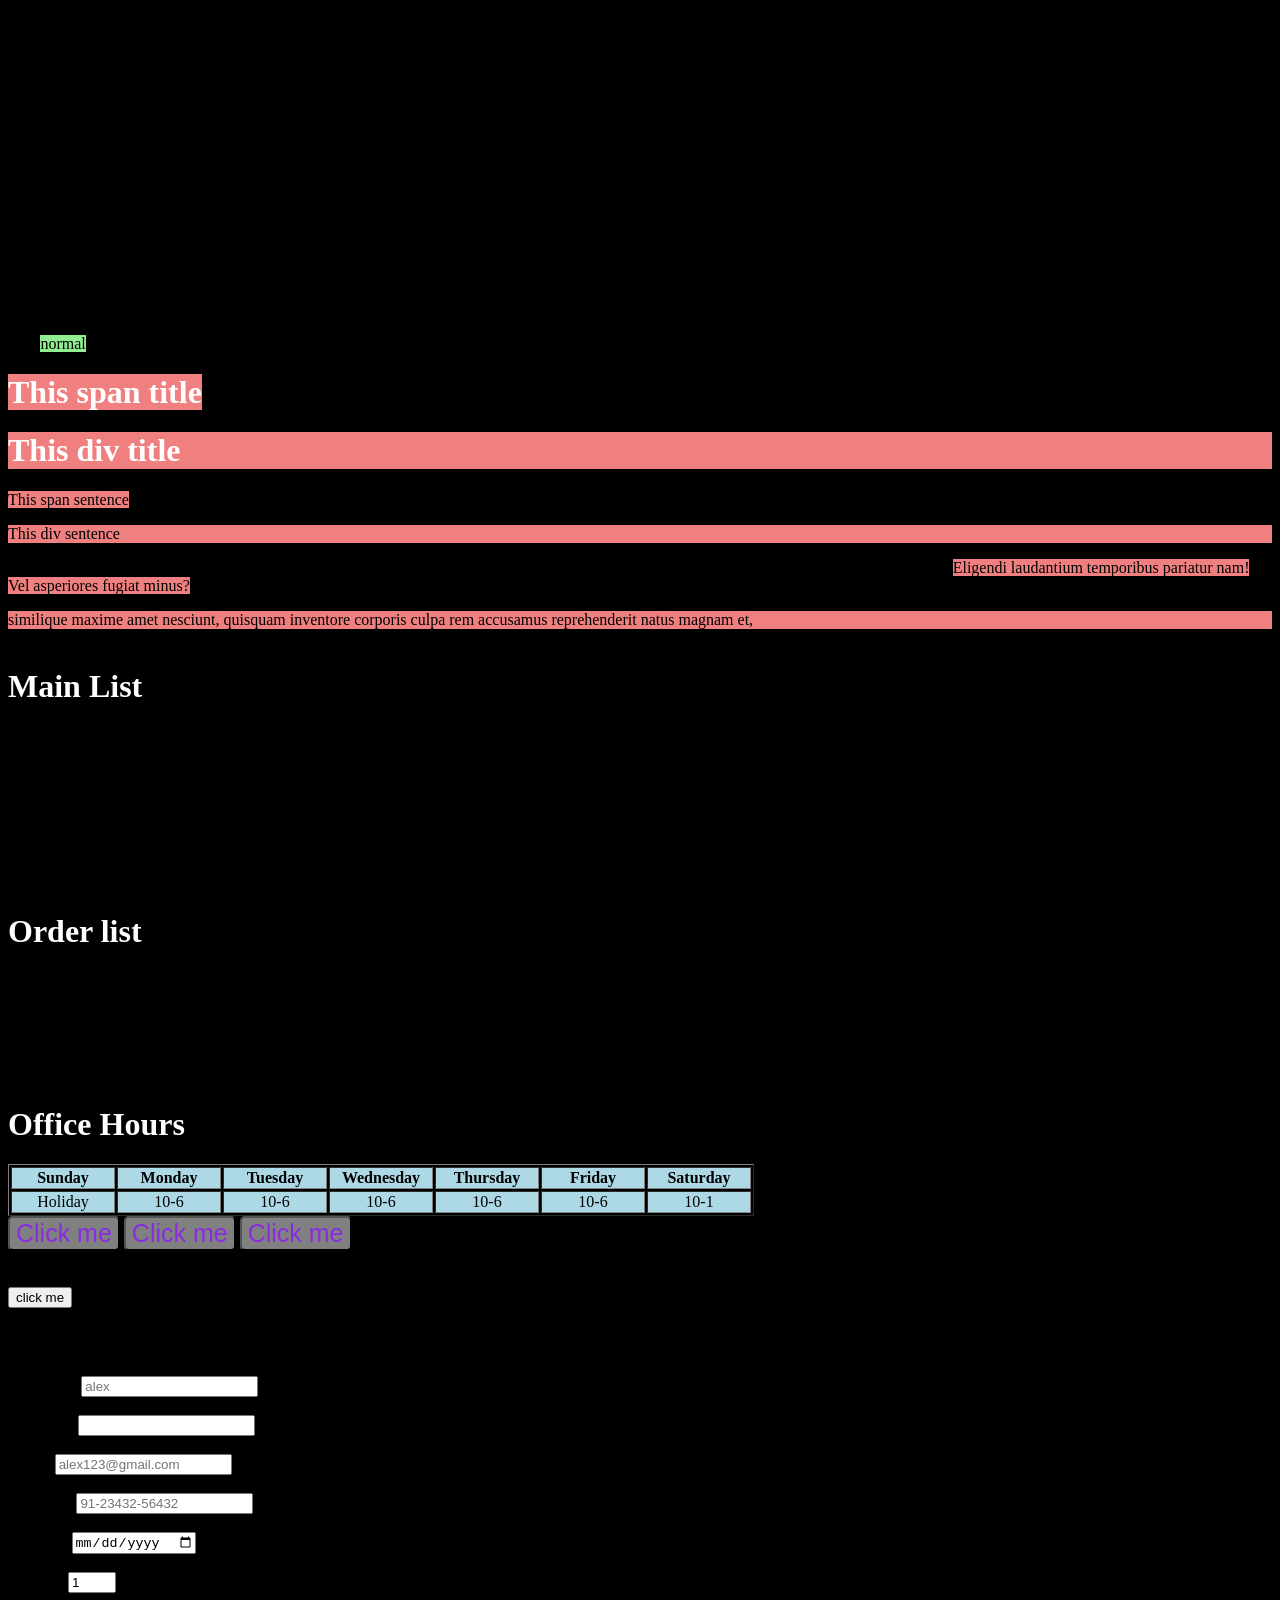
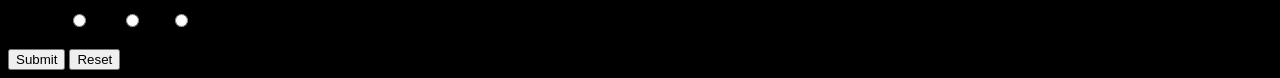
==== index.html @ 7f4737f7 "commit message" ====
<!doctype html>
<html lang="en">
  <head>
    <meta charset="UTF-8" />
    <meta name="viewport" content="width=device-width, initial-scale=1.0" />
    <title>Document</title>
    <link rel="stylesheet" href="style.css" />
  </head>
  <body>
    <!-- <h1>This is h1 tag</h1>
    <h2>This is h1 tag</h2>
    <h3>This is h1 tag</h3>
    <h4>This is h1 tag</h4>
    <h5>This is h1 tag</h5>
    <h6>This is h1 tag</h6>
    <hr />
    <br />
    <br />
    <br />
    <p>
      Lorem ipsum dolor sit amet, consectetur adipisicing elit. Saepe dolores
      obcaecati voluptatem sunt possimus. Voluptatibus numquam explicabo porro
      molestias mollitia, minima ducimus excepturi magnam minus quae, cum ipsum.
      Nobis, temporibus.
    </p>
    <br />
    <pre>
   
         Lorem ipsum dolor sit amet, consectetur adipisicing elit. 
        Saepe dolores obcaecati 
        voluptatem sunt possimus. Voluptatibus numquam explicabo porro molestias mollitia, minima 
        ducimus excepturi 
        magnam minus quae, 
        cum ipsum. Nobis, temporibus.</pre
    >
    <a
      href="https://en.wikipedia.org/wiki/Dog"
      target="_blank"
      title="goes to dogs wiki page"
      >Click here</a
    >
    <br /><br />
    <a href="lyrics.html">click me</a>
    <a href="mailto:abc@gmail.com">Email me</a>
    <img
      src="Images/img1.jpg"
      alt="this is dog image"
      height="400px"
      width=""
    /> 
    <a href="https://en.wikipedia.org/wiki/Dog">
      <img
        src="Images/img1.jpg"
        alt="this is dog image"
        height="400px"
      />
    </a>
     <img src="Images/puppy-eyes-puppy.gif" alt="this is gif image" height="100">
   
     <audio controls muted loop>
        <source src="Audio/Ella-Pugazhum-MassTamilan.fm (1).mp3">
       
     </audio>
     <audio controls muted loop>
        <source src="Audio/Ella-Pugazhum-MassTamilan.fm (1).mp3">
       
     </audio>
     <audio controls muted loop>
        <source src="Audio/Ella-Pugazhum-MassTamilan.fm (1).mp3">
       
     </audio>
     <a href="">
  <video src="">
    <source >
  </video>
     </a>
       -->
       
  <p>This is normal text</p>
  <p>This is <b>Bold</b> text</p>
  <p>This is <i>Italic</i> text</p>
  <p>This is <u>Underlined</u> text</p>
  <p>This is <del>deleted</del> text</p>
  <p>This is <big>big</big> text</p>
  <p>This is <small>small</small> text</p>
  <p>This is <sub>subscript</sub> text</p>
  <p>This is <sup>Superscript</sup> text</p>
  <p>This <mark style="background-color: lightgreen;" >normal</mark> text</p> 
  <h1><span style="background-color: lightcoral;" >This span title</span> </h1>
  <h1><div style="background-color: lightcoral;" >This div title</div></h1>
  <p> <span style="background-color: lightcoral;">This span sentence</span> </p>
  <p><div style="background-color: lightcoral;">This div sentence</div></p>
      
<p>Lorem ipsum dolor sit amet, consectetur adipisicing elit. Ab qui ipsa consectetur recusandae modi cumque esse dolorum odit! Eos, debitis repellat! <span style="background-color: lightcoral;">Eligendi laudantium temporibus pariatur nam! Vel asperiores fugiat minus?</span> Lorem ipsum dolor sit amet consectetur adipisicing elit. Consequuntur <div style="background-color: lightcoral;">similique maxime amet nesciunt, quisquam inventore corporis culpa rem accusamus reprehenderit natus magnam et, </div>quae soluta. Laborum ad esse quod. Nostrum. </p>  
    <h1>Main List</h1>
    <ul>
      <h4>Grocieris</h4>
      <li>milk</li>
      <li>bread</li>
      <li>tea supplies</li>
      <ul>
        <li>milk</li>
        <li>sugar</li>
        <li>creamer</li>
        <li>tea powder</li>
      </ul>
    </ul>
    
    <h1>Order list</h1>  
    <h3>To do list</h3>
    <ol>
    <li>eat breakfast</li>
    <li>walk dog</li>
    <li>go to class</li>
    <li>go to work</li>
    </ol>
 <h1>Office Hours</h1>
    <table border="1" style="background-color: black;">
          <tr align="center" style="background-color: lightblue;">
            <th width="100" >Sunday</th>
            <th width="100" >Monday</th>
            <th width="100">Tuesday</th>
            <th width="100">Wednesday</th>
            <th width="100">Thursday</th>
            <th width="100">Friday</th>
            <th width="100">Saturday</th>
          </tr>
          <tr align="center" style="background-color: lightblue;">
            <td>Holiday</td>
            <td>10-6</td>
            <td>10-6</td>
            <td>10-6</td>
            <td>10-6</td>
            <td>10-6</td>
            <td>10-1</td>
          </tr>
    </table>  
   
    <a href="https://google.com">
      <button
        style="
          font-size: 25px;
          background-color: grey;
          color: blueviolet;
          border-radius: 5px;
        "
      >
        Click me
      </button></a
    >
    <a href="lyrics.html">
      <button
        style="
          font-size: 25px;
          background-color: grey;
          color: blueviolet;
          border-radius: 5px;
        "
      >
        Click me
      </button></a
    >
    <a href="lyrics.html">
      <button
        style="
          font-size: 25px;
          background-color: grey;
          color: blueviolet;
          border-radius: 5px;
        "
      >
        Click me
      </button></a
    >
    <br /><br /><br />
    <button onclick="doButtonAction()">click me</button>
    <p id="greeting">Hello</p>
    <script>
      function doButtonAction() {
        document.getElementById("greeting").innerHTML = "goodbye students";
      }
    </script>
   
        -->

    <form action="index.php" method="POST">
      <label for="username">Username: </label>
      <input
        type="text"
        id="username"
        placeholder="alex"
        minlength="6"
        maxlength="20"
        required
      />
      <br /><br />
      <label for="password">Password: </label>
      <input type="password" id="password" required />
      <br /><br />
      <label for="email">Email: </label>
      <input type="email" id="email" placeholder="alex123@gmail.com" required />

      <br /><br />
      <label for="phone">Phone no: </label>
      <input type="phone" id="phone" placeholder="91-23432-56432" pattern="[0-9]{2}-[0-9]{5}-[0-9]{5}" required />
      <br><br>

      <label for="bday">Birthdate</label>
      <input type="date">

      <br><br>

      <label for="quantity">Quantity</label>
      <input type="number" id="quantity"  min="0" max="10" value="1">

      <br><br>

      <label for="title">title: </label>


      <label for="Mr." id="Mr." value="Mr." >Mr.</label>
      <input type="radio"  id="" name="title">
      <label for="Ms." id="Ms." value="Ms."  >Ms.</label>
      <input type="radio"  id="" name="title">
      <label for="Dr."  id="Dr."  value="Dr.">Dr.</label>
      <input type="radio"  id="" name="title">

      <br /><br />
      <input type="submit" />
      <input type="reset" />
    </form>
  </body>
</html>
---- style.css ----
body {
    background-color: black;
}
h1 {
    color: white;
}
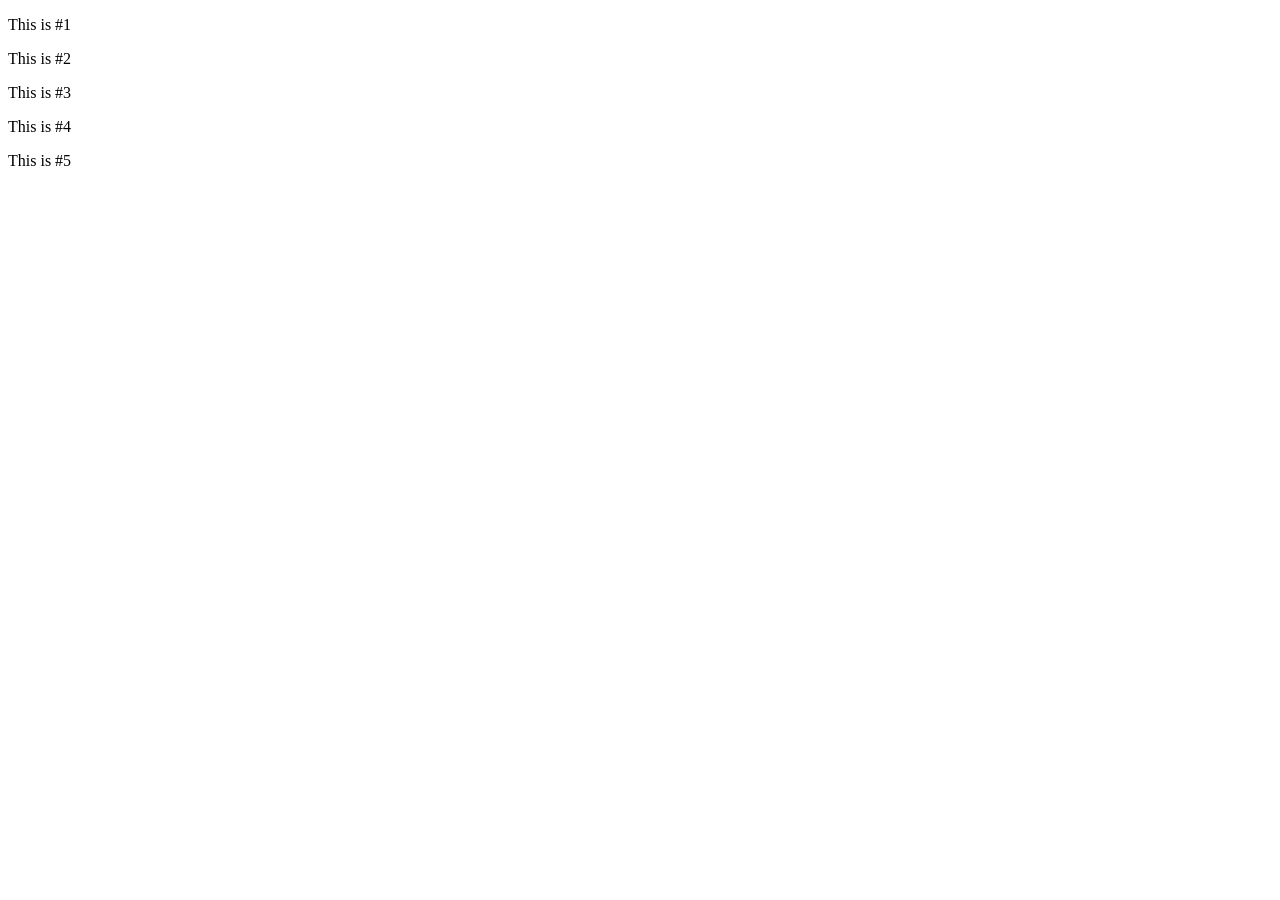
==== commit d9d75608: "Add files via upload" ====
--- a/index.html
+++ b/index.html
@@ -1,233 +1,386 @@
-<!doctype html>
-<html lang="en">
-  <head>
-    <meta charset="UTF-8" />
-    <meta name="viewport" content="width=device-width, initial-scale=1.0" />
-    <title>Document</title>
-    <link rel="stylesheet" href="style.css" />
-  </head>
-  <body>
-    <!-- <h1>This is h1 tag</h1>
-    <h2>This is h1 tag</h2>
-    <h3>This is h1 tag</h3>
-    <h4>This is h1 tag</h4>
-    <h5>This is h1 tag</h5>
-    <h6>This is h1 tag</h6>
-    <hr />
-    <br />
-    <br />
-    <br />
-    <p>
-      Lorem ipsum dolor sit amet, consectetur adipisicing elit. Saepe dolores
-      obcaecati voluptatem sunt possimus. Voluptatibus numquam explicabo porro
-      molestias mollitia, minima ducimus excepturi magnam minus quae, cum ipsum.
-      Nobis, temporibus.
-    </p>
-    <br />
-    <pre>
-   
-         Lorem ipsum dolor sit amet, consectetur adipisicing elit. 
-        Saepe dolores obcaecati 
-        voluptatem sunt possimus. Voluptatibus numquam explicabo porro molestias mollitia, minima 
-        ducimus excepturi 
-        magnam minus quae, 
-        cum ipsum. Nobis, temporibus.</pre
-    >
-    <a
-      href="https://en.wikipedia.org/wiki/Dog"
-      target="_blank"
-      title="goes to dogs wiki page"
-      >Click here</a
-    >
-    <br /><br />
-    <a href="lyrics.html">click me</a>
-    <a href="mailto:abc@gmail.com">Email me</a>
-    <img
-      src="Images/img1.jpg"
-      alt="this is dog image"
-      height="400px"
-      width=""
-    /> 
-    <a href="https://en.wikipedia.org/wiki/Dog">
-      <img
-        src="Images/img1.jpg"
-        alt="this is dog image"
-        height="400px"
-      />
-    </a>
-     <img src="Images/puppy-eyes-puppy.gif" alt="this is gif image" height="100">
-   
-     <audio controls muted loop>
-        <source src="Audio/Ella-Pugazhum-MassTamilan.fm (1).mp3">
-       
-     </audio>
-     <audio controls muted loop>
-        <source src="Audio/Ella-Pugazhum-MassTamilan.fm (1).mp3">
-       
-     </audio>
-     <audio controls muted loop>
-        <source src="Audio/Ella-Pugazhum-MassTamilan.fm (1).mp3">
-       
-     </audio>
-     <a href="">
-  <video src="">
-    <source >
-  </video>
-     </a>
-       -->
-       
-  <p>This is normal text</p>
-  <p>This is <b>Bold</b> text</p>
-  <p>This is <i>Italic</i> text</p>
-  <p>This is <u>Underlined</u> text</p>
-  <p>This is <del>deleted</del> text</p>
-  <p>This is <big>big</big> text</p>
-  <p>This is <small>small</small> text</p>
-  <p>This is <sub>subscript</sub> text</p>
-  <p>This is <sup>Superscript</sup> text</p>
-  <p>This <mark style="background-color: lightgreen;" >normal</mark> text</p> 
-  <h1><span style="background-color: lightcoral;" >This span title</span> </h1>
-  <h1><div style="background-color: lightcoral;" >This div title</div></h1>
-  <p> <span style="background-color: lightcoral;">This span sentence</span> </p>
-  <p><div style="background-color: lightcoral;">This div sentence</div></p>
-      
-<p>Lorem ipsum dolor sit amet, consectetur adipisicing elit. Ab qui ipsa consectetur recusandae modi cumque esse dolorum odit! Eos, debitis repellat! <span style="background-color: lightcoral;">Eligendi laudantium temporibus pariatur nam! Vel asperiores fugiat minus?</span> Lorem ipsum dolor sit amet consectetur adipisicing elit. Consequuntur <div style="background-color: lightcoral;">similique maxime amet nesciunt, quisquam inventore corporis culpa rem accusamus reprehenderit natus magnam et, </div>quae soluta. Laborum ad esse quod. Nostrum. </p>  
-    <h1>Main List</h1>
-    <ul>
-      <h4>Grocieris</h4>
-      <li>milk</li>
-      <li>bread</li>
-      <li>tea supplies</li>
-      <ul>
-        <li>milk</li>
-        <li>sugar</li>
-        <li>creamer</li>
-        <li>tea powder</li>
-      </ul>
-    </ul>
-    
-    <h1>Order list</h1>  
-    <h3>To do list</h3>
-    <ol>
-    <li>eat breakfast</li>
-    <li>walk dog</li>
-    <li>go to class</li>
-    <li>go to work</li>
-    </ol>
- <h1>Office Hours</h1>
-    <table border="1" style="background-color: black;">
-          <tr align="center" style="background-color: lightblue;">
-            <th width="100" >Sunday</th>
-            <th width="100" >Monday</th>
-            <th width="100">Tuesday</th>
-            <th width="100">Wednesday</th>
-            <th width="100">Thursday</th>
-            <th width="100">Friday</th>
-            <th width="100">Saturday</th>
-          </tr>
-          <tr align="center" style="background-color: lightblue;">
-            <td>Holiday</td>
-            <td>10-6</td>
-            <td>10-6</td>
-            <td>10-6</td>
-            <td>10-6</td>
-            <td>10-6</td>
-            <td>10-1</td>
-          </tr>
-    </table>  
-   
-    <a href="https://google.com">
-      <button
-        style="
-          font-size: 25px;
-          background-color: grey;
-          color: blueviolet;
-          border-radius: 5px;
-        "
-      >
-        Click me
-      </button></a
-    >
-    <a href="lyrics.html">
-      <button
-        style="
-          font-size: 25px;
-          background-color: grey;
-          color: blueviolet;
-          border-radius: 5px;
-        "
-      >
-        Click me
-      </button></a
-    >
-    <a href="lyrics.html">
-      <button
-        style="
-          font-size: 25px;
-          background-color: grey;
-          color: blueviolet;
-          border-radius: 5px;
-        "
-      >
-        Click me
-      </button></a
-    >
-    <br /><br /><br />
-    <button onclick="doButtonAction()">click me</button>
-    <p id="greeting">Hello</p>
-    <script>
-      function doButtonAction() {
-        document.getElementById("greeting").innerHTML = "goodbye students";
-      }
-    </script>
-   
-        -->
-
-    <form action="index.php" method="POST">
-      <label for="username">Username: </label>
-      <input
-        type="text"
-        id="username"
-        placeholder="alex"
-        minlength="6"
-        maxlength="20"
-        required
-      />
-      <br /><br />
-      <label for="password">Password: </label>
-      <input type="password" id="password" required />
-      <br /><br />
-      <label for="email">Email: </label>
-      <input type="email" id="email" placeholder="alex123@gmail.com" required />
-
-      <br /><br />
-      <label for="phone">Phone no: </label>
-      <input type="phone" id="phone" placeholder="91-23432-56432" pattern="[0-9]{2}-[0-9]{5}-[0-9]{5}" required />
-      <br><br>
-
-      <label for="bday">Birthdate</label>
-      <input type="date">
-
-      <br><br>
-
-      <label for="quantity">Quantity</label>
-      <input type="number" id="quantity"  min="0" max="10" value="1">
-
-      <br><br>
-
-      <label for="title">title: </label>
-
-
-      <label for="Mr." id="Mr." value="Mr." >Mr.</label>
-      <input type="radio"  id="" name="title">
-      <label for="Ms." id="Ms." value="Ms."  >Ms.</label>
-      <input type="radio"  id="" name="title">
-      <label for="Dr."  id="Dr."  value="Dr.">Dr.</label>
-      <input type="radio"  id="" name="title">
-
-      <br /><br />
-      <input type="submit" />
-      <input type="reset" />
-    </form>
-  </body>
-</html>
+<!doctype html>
+<html lang="en">
+  <head>
+    <meta charset="UTF-8" />
+    <meta name="viewport" content="width=device-width, initial-scale=1.0" />
+    <title>Document</title>
+    <link rel="stylesheet" href="style.css" />
+  </head>
+  <body>
+    <!-- <h1>This is h1 tag</h1>
+    <h2>This is h1 tag</h2>
+    <h3>This is h1 tag</h3>
+    <h4>This is h1 tag</h4>
+    <h5>This is h1 tag</h5>
+    <h6>This is h1 tag</h6>
+
+    <hr />
+    <br />
+    <br />
+    <br />
+    <p>
+      Lorem ipsum dolor sit amet, consectetur adipisicing elit. Saepe dolores
+      obcaecati voluptatem sunt possimus. Voluptatibus numquam explicabo porro
+      molestias mollitia, minima ducimus excepturi magnam minus quae, cum ipsum.
+      Nobis, temporibus.
+    </p>
+    <br />
+    <pre>
+   
+         Lorem ipsum dolor sit amet, consectetur adipisicing elit. 
+        Saepe dolores obcaecati 
+        voluptatem sunt possimus. Voluptatibus numquam explicabo porro molestias mollitia, minima 
+        ducimus excepturi 
+        magnam minus quae, 
+        cum ipsum. Nobis, temporibus.</pre
+    >
+
+    <a
+      href="https://en.wikipedia.org/wiki/Dog"
+      target="_blank"
+      title="goes to dogs wiki page"
+      >Click here</a
+    >
+
+    <br /><br />
+    <a href="lyrics.html">click me</a>
+
+    <a href="mailto:abc@gmail.com">Email me</a>
+
+    <img
+      src="Images/img1.jpg"
+      alt="this is dog image"
+      height="400px"
+      width=""
+    /> 
+
+
+
+    <a href="https://en.wikipedia.org/wiki/Dog">
+      <img
+        src="Images/img1.jpg"
+        alt="this is dog image"
+        height="400px"
+      />
+    </a>
+
+     <img src="Images/puppy-eyes-puppy.gif" alt="this is gif image" height="100">
+
+   
+
+     <audio controls muted loop>
+        <source src="Audio/Ella-Pugazhum-MassTamilan.fm (1).mp3">
+       
+     </audio>
+     <audio controls muted loop>
+        <source src="Audio/Ella-Pugazhum-MassTamilan.fm (1).mp3">
+       
+     </audio>
+     <audio controls muted loop>
+        <source src="Audio/Ella-Pugazhum-MassTamilan.fm (1).mp3">
+       
+     </audio>
+
+     <a href="">
+  <video src="">
+    <source >
+  </video>
+     </a>
+       
+
+  <p>This is normal text</p>
+  <p>This is <b>Bold</b> text</p>
+  <p>This is <i>Italic</i> text</p>
+  <p>This is <u>Underlined</u> text</p>
+  <p>This is <del>deleted</del> text</p>
+  <p>This is <big>big</big> text</p>
+  <p>This is <small>small</small> text</p>
+  <p>This is <sub>subscript</sub> text</p>
+  <p>This is <sup>Superscript</sup> text</p>
+  <p>This <mark style="background-color: lightgreen;" >normal</mark> text</p> 
+
+
+  <h1><span style="background-color: lightcoral;" >This span title</span> </h1>
+  <h1><div style="background-color: lightcoral;" >This div title</div></h1>
+
+  <p> <span style="background-color: lightcoral;">This span sentence</span> </p>
+  <p><div style="background-color: lightcoral;">This div sentence</div></p>
+      
+
+<p>Lorem ipsum dolor sit amet, consectetur adipisicing elit. Ab qui ipsa consectetur recusandae modi cumque esse dolorum odit! Eos, debitis repellat! <span style="background-color: lightcoral;">Eligendi laudantium temporibus pariatur nam! Vel asperiores fugiat minus?</span> Lorem ipsum dolor sit amet consectetur adipisicing elit. Consequuntur <div style="background-color: lightcoral;">similique maxime amet nesciunt, quisquam inventore corporis culpa rem accusamus reprehenderit natus magnam et, </div>quae soluta. Laborum ad esse quod. Nostrum. </p>  
+
+    <h1>Main List</h1>
+    <ul>
+      <h4>Grocieris</h4>
+      <li>milk</li>
+      <li>bread</li>
+      <li>tea supplies</li>
+      <ul>
+        <li>milk</li>
+        <li>sugar</li>
+        <li>creamer</li>
+        <li>tea powder</li>
+      </ul>
+    </ul>
+
+    
+    <h1>Order list</h1>  
+    <h3>To do list</h3>
+    <ol>
+    <li>eat breakfast</li>
+    <li>walk dog</li>
+    <li>go to class</li>
+    <li>go to work</li>
+    </ol>
+
+
+
+ <h1>Office Hours</h1>
+    <table border="1" style="background-color: black;">
+          <tr align="center" style="background-color: lightblue;">
+            <th width="100" >Sunday</th>
+            <th width="100" >Monday</th>
+            <th width="100">Tuesday</th>
+            <th width="100">Wednesday</th>
+            <th width="100">Thursday</th>
+            <th width="100">Friday</th>
+            <th width="100">Saturday</th>
+          </tr>
+          <tr align="center" style="background-color: lightblue;">
+            <td>Holiday</td>
+            <td>10-6</td>
+            <td>10-6</td>
+            <td>10-6</td>
+            <td>10-6</td>
+            <td>10-6</td>
+            <td>10-1</td>
+          </tr>
+    </table>  
+
+   
+
+    <a href="https://google.com">
+      <button
+        style="
+          font-size: 25px;
+          background-color: grey;
+          color: blueviolet;
+          border-radius: 5px;
+        "
+      >
+        Click me
+      </button></a
+    >
+    <a href="lyrics.html">
+      <button
+        style="
+          font-size: 25px;
+          background-color: grey;
+          color: blueviolet;
+          border-radius: 5px;
+        "
+      >
+        Click me
+      </button></a
+    >
+    <a href="lyrics.html">
+      <button
+        style="
+          font-size: 25px;
+          background-color: grey;
+          color: blueviolet;
+          border-radius: 5px;
+        "
+      >
+        Click me
+      </button></a
+    >
+    <br /><br /><br />
+    <button onclick="doButtonAction()">click me</button>
+
+    <p id="greeting">Hello</p>
+
+    <script>
+      function doButtonAction() {
+        document.getElementById("greeting").innerHTML = "goodbye students";
+      }
+    </script>
+
+   
+     
+    <form action="index.php" method="POST" enctype="multipart/form-data">
+      <label for="username">Username: </label>
+      <input
+        type="text"
+        id="username"
+        placeholder="alex"
+        minlength="6"
+        maxlength="20"
+        required
+      />
+      <br /><br />
+      <label for="password">Password: </label>
+      <input type="password" id="password" required />
+      <br /><br />
+      <label for="email">Email: </label>
+      <input type="email" id="email" placeholder="alex123@gmail.com" required />
+
+      <br /><br />
+      <label for="phone">Phone no: </label>
+      <input type="phone" id="phone" placeholder="91-23432-56432" pattern="[0-9]{2}-[0-9]{5}-[0-9]{5}" required />
+      <br><br>
+
+      <label for="bday">Birthdate</label>
+      <input type="date">
+
+      <br><br>
+
+      <label for="quantity">Quantity</label>
+      <input type="number" id="quantity"  min="0" max="10" value="1">
+      
+      <br><br>
+
+      <label for="title">title: </label>
+
+      <label for="Mr." id="Mr." value="Mr." >Mr.</label>
+      <input type="radio"  id="" name="title">
+      <label for="Ms." id="Ms." value="Ms."  >Ms.</label>
+      <input type="radio"  id="" name="title">
+      <label for="Dr."  id="Dr."  value="Dr.">Dr.</label>
+      <input type="radio"  id="" name="title">
+      <br><br>
+      <label for="">Payment</label>
+      <select name="" id="">
+        <option value="visa">Visa</option>
+        <option value="mastercard">Mastercard</option>
+        <option value="rupay">Rupay</option>
+      </select>
+      <br><br>
+      <label for="sub">Subscribe</label>
+      <input type="checkbox">
+      <br><br>
+      <label for="comment">Comment</label>
+      <textarea name="" id="" rows="4" cols="`10"></textarea>
+    <br><br>
+
+    <label for="">File upload</label>
+    <input type="file" accept="image/png" >
+
+      <br /><br />
+      <input type="submit" />
+      <input type="reset" />
+    </form>
+      
+
+       <header style="background-color: lightblue;">
+            <h1>Welcome To Besant Technology Frontend Class</h1>
+            <a href="">Home</a>
+            <a href="">About Us</a>
+            <a href="">Courses</a>
+            <a href="">Contact Us</a>
+            <hr>
+       </header>
+       <main>
+             <h4>Checkout Our Exclusive Courses</h4>
+             <img src="Images/img1.jpg" alt="" height="100">
+             <p>Lorem ipsum dolor, sit amet consectetur adipisicing elit. Perferendis facilis quos laborum ad, magni animi, ab quam molestias velit voluptatibus labore. Laborum labore expedita laboriosam quis nulla fugiat laudantium eveniet.</p>
+       </main>
+       <footer style="background-color: lightblue;">
+             <hr>
+             author: Dinesh Dev
+             &copy; Copyright resvered
+             <a href="mailto:dineshjr107@gmail.com"></a>
+       </footer>
+
+
+       Inline Internal External 
+     
+
+      <h1>This is my web app</h1>
+      <p id="p1"  class="odd">Lorem ipsum dolor sit amet consectetur adipisicing elit. Commodi dolorem voluptate minus officia? Voluptas consequatur mollitia, aperiam sequi corporis sapiente, vitae minus debitis obcaecati doloremque expedita optio culpa. Accusamus, distinctio.</p>
+
+      <h1>This is my web app</h1>
+      <p id="p2" class="even">Lorem ipsum dolor sit amet consectetur adipisicing elit. Commodi dolorem voluptate minus officia? Voluptas consequatur mollitia, aperiam sequi corporis sapiente, vitae minus debitis obcaecati doloremque expedita optio culpa. Accusamus, distinctio.</p>
+
+      <h1>This is my web app</h1>
+      <p id="p3" class="odd">Lorem ipsum dolor sit amet consectetur adipisicing elit. Commodi dolorem voluptate minus officia? Voluptas consequatur mollitia, aperiam sequi corporis sapiente, vitae minus debitis obcaecati doloremque expedita optio culpa. Accusamus, distinctio.</p>    
+
+      <h1 id="h1">This is my web app</h1>
+      
+      <p id="p1" class="">Lorem ipsum dolor sit amet consectetur adipisicing elit. Commodi dolorem voluptate minus officia? Voluptas consequatur mollitia, aperiam sequi corporis sapiente, vitae minus debitis obcaecati doloremque expedita optio culpa. Accusamus, distinctio.</p> 
+
+
+     <h1 id="h1">Kind</h1> 
+
+      <h1 id="h1">Title</h1>
+
+     <p id="p1" >Lorem ipsum dolor sit, amet consectetur adipisicing elit. Voluptates atque aliquid, totam deleniti possimus voluptatum temporibus cum nesciunt earum alias, tempore, nam minus. Dolore ducimus, et dicta temporibus alias ipsam.</p> 
+
+     <div class="box" id="box1">Box1</div>
+     <div class="box" id="box2">Box2</div> 
+
+     <img src="Images/img1.jpg" alt="" height="150px" id="img1">
+     <p>Lorem ipsum dolor sit amet consectetur, adipisicing elit. Cumque commodi natus quod neque laudantium explicabo obcaecati assumenda sit deserunt corrupti ducimus dolor temporibus quam inventore vel, voluptatum, provident minima ipsam!</p>
+     <img src="Images/puppy-eyes-puppy.gif" alt="" height="200px" id="img2">
+     <p>Lorem ipsum dolor sit amet consectetur, adipisicing elit. Cumque commodi natus quod neque laudantium explicabo obcaecati assumenda sit deserunt corrupti ducimus dolor temporibus quam inventore vel, voluptatum, provident minima ipsam!</p>
+     <p>Lorem ipsum dolor sit amet consectetur, adipisicing elit. Cumque commodi natus quod neque laudantium explicabo obcaecati assumenda sit deserunt corrupti ducimus dolor temporibus quam inventore vel, voluptatum, provident minima ipsam!</p>
+     <p>Lorem ipsum dolor sit amet consectetur, adipisicing elit. Cumque commodi natus quod neque laudantium explicabo obcaecati assumenda sit deserunt corrupti ducimus dolor temporibus quam inventore vel, voluptatum, provident minima ipsam!</p> 
+
+     <div id="div1">
+       <p>Lorem ipsum dolor sit amet, consectetur adipisicing elit. Ad consequatur incidunt corrupti, vero facilis ipsum quos odit reprehenderit distinctio aut laborum voluptate possimus repudiandae saepe enim debitis alias aperiam porro. Lorem ipsum dolor sit amet, consectetur adipisicing elit. Asperiores molestiae dolorem placeat necessitatibus? Et ratione totam accusantium aspernatur animi aperiam eos quas, laboriosam ab perferendis omnis, magnam, ipsa non porro. </p>
+     </div>
+
+     <div id="div1">div</div>
+
+     <span id="span1">span</span>
+
+     Lorem ipsum dolor sit amet consectetur adipisicing elit. Sequi laboriosam amet in autem aperiam reprehenderit quae inventore recusandae doloremque, deleniti veniam obcaecati delectus doloribus sapiente optio sed totam? Sed, odit? 
+
+    <div class="container">
+      <div class="box">
+        <h2>This is #1</h2>
+        <p>
+          Lorem ipsum dolor sit amet, consectetur adipisicing elit. Fuga
+          consectetur reiciendis mollitia dolores accusamus sequi ad, quos
+          soluta iure fugit? Ab obcaecati doloribus, enim commodi omnis laborum
+          officia. Distinctio, cumque!
+        </p>
+      </div>
+      <div class="box">
+        <h2>This is #2</h2>
+        <p>
+          Lorem ipsum dolor sit amet, consectetur adipisicing elit. Fuga
+          consectetur reiciendis mollitia dolores accusamus sequi ad, quos
+          soluta iure fugit? Ab obcaecati doloribus, enim commodi omnis laborum
+          officia. Distinctio, cumque!
+        </p>
+      </div>
+      
+    </div> 
+
+    <div id="box1">
+      <div id="box2">
+        
+      </div>
+    </div>
+
+    <p>
+      Lorem ipsum dolor sit amet consectetur adipisicing elit. Doloremque
+      obcaecati iusto sit repudiandae quisquam cumque laborum animi, assumenda
+      ullam, officiis vel, ipsam quibusdam. Eaque laborum reiciendis mollitia
+      doloribus sequi maiores?
+    </p> -->
+
+    <div id="container">
+      <p>This is #1</p>
+      <p>This is #2</p>
+      <div id="div">
+        <p>This is #3</p>
+      </div>
+    </div>
+   
+      <p>This is #4</p>
+      <p>This is #5</p>
+    
+  </body>
+</html>
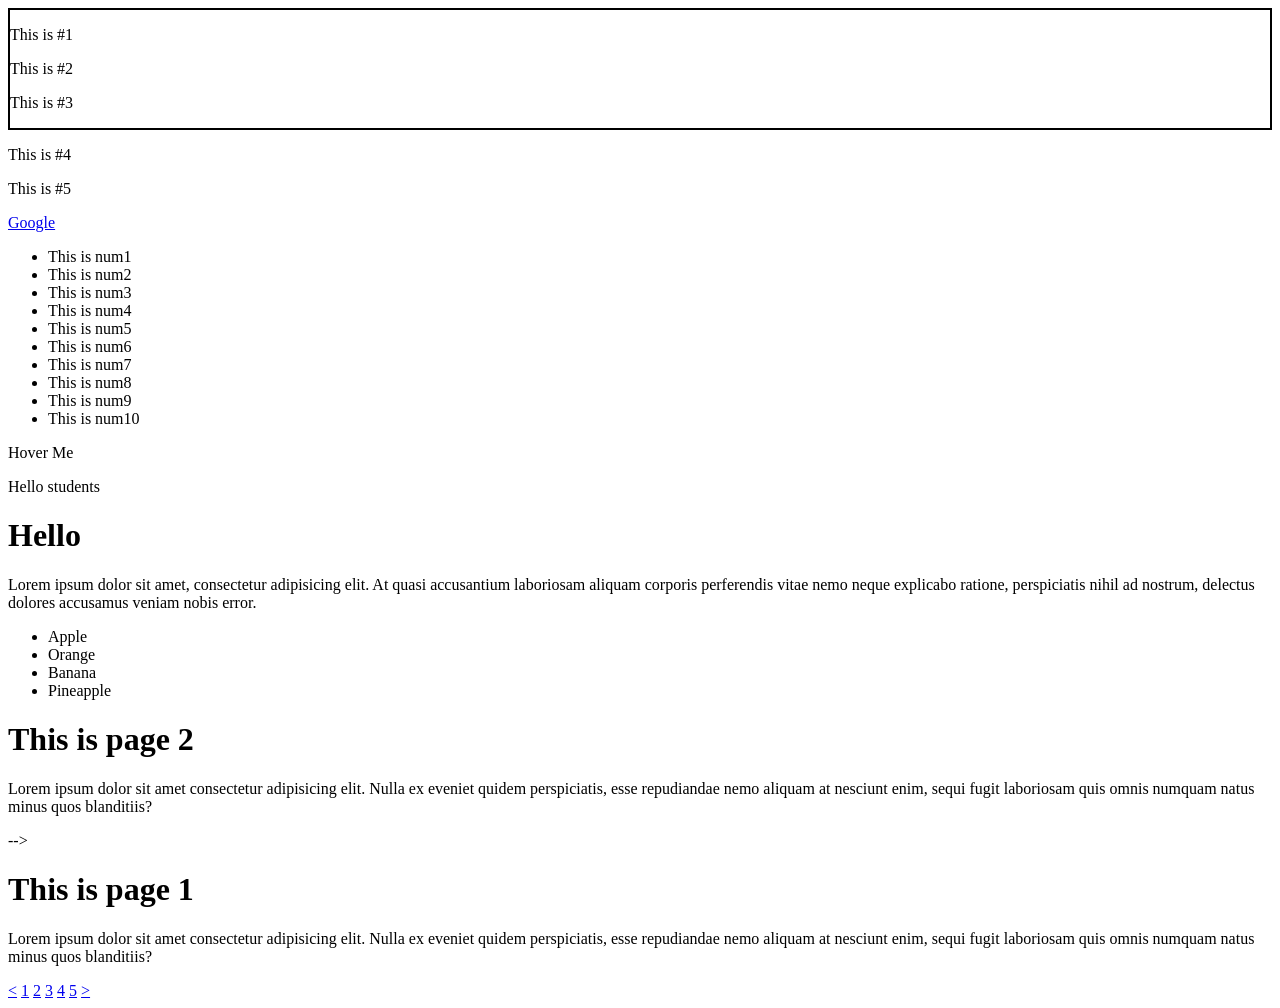
==== commit 29db78aa: "changes to commited" ====
--- a/index.html
+++ b/index.html
@@ -1,386 +1,430 @@
-<!doctype html>
-<html lang="en">
-  <head>
-    <meta charset="UTF-8" />
-    <meta name="viewport" content="width=device-width, initial-scale=1.0" />
-    <title>Document</title>
-    <link rel="stylesheet" href="style.css" />
-  </head>
-  <body>
-    <!-- <h1>This is h1 tag</h1>
-    <h2>This is h1 tag</h2>
-    <h3>This is h1 tag</h3>
-    <h4>This is h1 tag</h4>
-    <h5>This is h1 tag</h5>
-    <h6>This is h1 tag</h6>
-
-    <hr />
-    <br />
-    <br />
-    <br />
-    <p>
-      Lorem ipsum dolor sit amet, consectetur adipisicing elit. Saepe dolores
-      obcaecati voluptatem sunt possimus. Voluptatibus numquam explicabo porro
-      molestias mollitia, minima ducimus excepturi magnam minus quae, cum ipsum.
-      Nobis, temporibus.
-    </p>
-    <br />
-    <pre>
-   
-         Lorem ipsum dolor sit amet, consectetur adipisicing elit. 
-        Saepe dolores obcaecati 
-        voluptatem sunt possimus. Voluptatibus numquam explicabo porro molestias mollitia, minima 
-        ducimus excepturi 
-        magnam minus quae, 
-        cum ipsum. Nobis, temporibus.</pre
-    >
-
-    <a
-      href="https://en.wikipedia.org/wiki/Dog"
-      target="_blank"
-      title="goes to dogs wiki page"
-      >Click here</a
-    >
-
-    <br /><br />
-    <a href="lyrics.html">click me</a>
-
-    <a href="mailto:abc@gmail.com">Email me</a>
-
-    <img
-      src="Images/img1.jpg"
-      alt="this is dog image"
-      height="400px"
-      width=""
-    /> 
-
-
-
-    <a href="https://en.wikipedia.org/wiki/Dog">
-      <img
-        src="Images/img1.jpg"
-        alt="this is dog image"
-        height="400px"
-      />
-    </a>
-
-     <img src="Images/puppy-eyes-puppy.gif" alt="this is gif image" height="100">
-
-   
-
-     <audio controls muted loop>
-        <source src="Audio/Ella-Pugazhum-MassTamilan.fm (1).mp3">
-       
-     </audio>
-     <audio controls muted loop>
-        <source src="Audio/Ella-Pugazhum-MassTamilan.fm (1).mp3">
-       
-     </audio>
-     <audio controls muted loop>
-        <source src="Audio/Ella-Pugazhum-MassTamilan.fm (1).mp3">
-       
-     </audio>
-
-     <a href="">
-  <video src="">
-    <source >
-  </video>
-     </a>
-       
-
-  <p>This is normal text</p>
-  <p>This is <b>Bold</b> text</p>
-  <p>This is <i>Italic</i> text</p>
-  <p>This is <u>Underlined</u> text</p>
-  <p>This is <del>deleted</del> text</p>
-  <p>This is <big>big</big> text</p>
-  <p>This is <small>small</small> text</p>
-  <p>This is <sub>subscript</sub> text</p>
-  <p>This is <sup>Superscript</sup> text</p>
-  <p>This <mark style="background-color: lightgreen;" >normal</mark> text</p> 
-
-
-  <h1><span style="background-color: lightcoral;" >This span title</span> </h1>
-  <h1><div style="background-color: lightcoral;" >This div title</div></h1>
-
-  <p> <span style="background-color: lightcoral;">This span sentence</span> </p>
-  <p><div style="background-color: lightcoral;">This div sentence</div></p>
-      
-
-<p>Lorem ipsum dolor sit amet, consectetur adipisicing elit. Ab qui ipsa consectetur recusandae modi cumque esse dolorum odit! Eos, debitis repellat! <span style="background-color: lightcoral;">Eligendi laudantium temporibus pariatur nam! Vel asperiores fugiat minus?</span> Lorem ipsum dolor sit amet consectetur adipisicing elit. Consequuntur <div style="background-color: lightcoral;">similique maxime amet nesciunt, quisquam inventore corporis culpa rem accusamus reprehenderit natus magnam et, </div>quae soluta. Laborum ad esse quod. Nostrum. </p>  
-
-    <h1>Main List</h1>
-    <ul>
-      <h4>Grocieris</h4>
-      <li>milk</li>
-      <li>bread</li>
-      <li>tea supplies</li>
-      <ul>
-        <li>milk</li>
-        <li>sugar</li>
-        <li>creamer</li>
-        <li>tea powder</li>
-      </ul>
-    </ul>
-
-    
-    <h1>Order list</h1>  
-    <h3>To do list</h3>
-    <ol>
-    <li>eat breakfast</li>
-    <li>walk dog</li>
-    <li>go to class</li>
-    <li>go to work</li>
-    </ol>
-
-
-
- <h1>Office Hours</h1>
-    <table border="1" style="background-color: black;">
-          <tr align="center" style="background-color: lightblue;">
-            <th width="100" >Sunday</th>
-            <th width="100" >Monday</th>
-            <th width="100">Tuesday</th>
-            <th width="100">Wednesday</th>
-            <th width="100">Thursday</th>
-            <th width="100">Friday</th>
-            <th width="100">Saturday</th>
-          </tr>
-          <tr align="center" style="background-color: lightblue;">
-            <td>Holiday</td>
-            <td>10-6</td>
-            <td>10-6</td>
-            <td>10-6</td>
-            <td>10-6</td>
-            <td>10-6</td>
-            <td>10-1</td>
-          </tr>
-    </table>  
-
-   
-
-    <a href="https://google.com">
-      <button
-        style="
-          font-size: 25px;
-          background-color: grey;
-          color: blueviolet;
-          border-radius: 5px;
-        "
-      >
-        Click me
-      </button></a
-    >
-    <a href="lyrics.html">
-      <button
-        style="
-          font-size: 25px;
-          background-color: grey;
-          color: blueviolet;
-          border-radius: 5px;
-        "
-      >
-        Click me
-      </button></a
-    >
-    <a href="lyrics.html">
-      <button
-        style="
-          font-size: 25px;
-          background-color: grey;
-          color: blueviolet;
-          border-radius: 5px;
-        "
-      >
-        Click me
-      </button></a
-    >
-    <br /><br /><br />
-    <button onclick="doButtonAction()">click me</button>
-
-    <p id="greeting">Hello</p>
-
-    <script>
-      function doButtonAction() {
-        document.getElementById("greeting").innerHTML = "goodbye students";
-      }
-    </script>
-
-   
-     
-    <form action="index.php" method="POST" enctype="multipart/form-data">
-      <label for="username">Username: </label>
-      <input
-        type="text"
-        id="username"
-        placeholder="alex"
-        minlength="6"
-        maxlength="20"
-        required
-      />
-      <br /><br />
-      <label for="password">Password: </label>
-      <input type="password" id="password" required />
-      <br /><br />
-      <label for="email">Email: </label>
-      <input type="email" id="email" placeholder="alex123@gmail.com" required />
-
-      <br /><br />
-      <label for="phone">Phone no: </label>
-      <input type="phone" id="phone" placeholder="91-23432-56432" pattern="[0-9]{2}-[0-9]{5}-[0-9]{5}" required />
-      <br><br>
-
-      <label for="bday">Birthdate</label>
-      <input type="date">
-
-      <br><br>
-
-      <label for="quantity">Quantity</label>
-      <input type="number" id="quantity"  min="0" max="10" value="1">
-      
-      <br><br>
-
-      <label for="title">title: </label>
-
-      <label for="Mr." id="Mr." value="Mr." >Mr.</label>
-      <input type="radio"  id="" name="title">
-      <label for="Ms." id="Ms." value="Ms."  >Ms.</label>
-      <input type="radio"  id="" name="title">
-      <label for="Dr."  id="Dr."  value="Dr.">Dr.</label>
-      <input type="radio"  id="" name="title">
-      <br><br>
-      <label for="">Payment</label>
-      <select name="" id="">
-        <option value="visa">Visa</option>
-        <option value="mastercard">Mastercard</option>
-        <option value="rupay">Rupay</option>
-      </select>
-      <br><br>
-      <label for="sub">Subscribe</label>
-      <input type="checkbox">
-      <br><br>
-      <label for="comment">Comment</label>
-      <textarea name="" id="" rows="4" cols="`10"></textarea>
-    <br><br>
-
-    <label for="">File upload</label>
-    <input type="file" accept="image/png" >
-
-      <br /><br />
-      <input type="submit" />
-      <input type="reset" />
-    </form>
-      
-
-       <header style="background-color: lightblue;">
-            <h1>Welcome To Besant Technology Frontend Class</h1>
-            <a href="">Home</a>
-            <a href="">About Us</a>
-            <a href="">Courses</a>
-            <a href="">Contact Us</a>
-            <hr>
-       </header>
-       <main>
-             <h4>Checkout Our Exclusive Courses</h4>
-             <img src="Images/img1.jpg" alt="" height="100">
-             <p>Lorem ipsum dolor, sit amet consectetur adipisicing elit. Perferendis facilis quos laborum ad, magni animi, ab quam molestias velit voluptatibus labore. Laborum labore expedita laboriosam quis nulla fugiat laudantium eveniet.</p>
-       </main>
-       <footer style="background-color: lightblue;">
-             <hr>
-             author: Dinesh Dev
-             &copy; Copyright resvered
-             <a href="mailto:dineshjr107@gmail.com"></a>
-       </footer>
-
-
-       Inline Internal External 
-     
-
-      <h1>This is my web app</h1>
-      <p id="p1"  class="odd">Lorem ipsum dolor sit amet consectetur adipisicing elit. Commodi dolorem voluptate minus officia? Voluptas consequatur mollitia, aperiam sequi corporis sapiente, vitae minus debitis obcaecati doloremque expedita optio culpa. Accusamus, distinctio.</p>
-
-      <h1>This is my web app</h1>
-      <p id="p2" class="even">Lorem ipsum dolor sit amet consectetur adipisicing elit. Commodi dolorem voluptate minus officia? Voluptas consequatur mollitia, aperiam sequi corporis sapiente, vitae minus debitis obcaecati doloremque expedita optio culpa. Accusamus, distinctio.</p>
-
-      <h1>This is my web app</h1>
-      <p id="p3" class="odd">Lorem ipsum dolor sit amet consectetur adipisicing elit. Commodi dolorem voluptate minus officia? Voluptas consequatur mollitia, aperiam sequi corporis sapiente, vitae minus debitis obcaecati doloremque expedita optio culpa. Accusamus, distinctio.</p>    
-
-      <h1 id="h1">This is my web app</h1>
-      
-      <p id="p1" class="">Lorem ipsum dolor sit amet consectetur adipisicing elit. Commodi dolorem voluptate minus officia? Voluptas consequatur mollitia, aperiam sequi corporis sapiente, vitae minus debitis obcaecati doloremque expedita optio culpa. Accusamus, distinctio.</p> 
-
-
-     <h1 id="h1">Kind</h1> 
-
-      <h1 id="h1">Title</h1>
-
-     <p id="p1" >Lorem ipsum dolor sit, amet consectetur adipisicing elit. Voluptates atque aliquid, totam deleniti possimus voluptatum temporibus cum nesciunt earum alias, tempore, nam minus. Dolore ducimus, et dicta temporibus alias ipsam.</p> 
-
-     <div class="box" id="box1">Box1</div>
-     <div class="box" id="box2">Box2</div> 
-
-     <img src="Images/img1.jpg" alt="" height="150px" id="img1">
-     <p>Lorem ipsum dolor sit amet consectetur, adipisicing elit. Cumque commodi natus quod neque laudantium explicabo obcaecati assumenda sit deserunt corrupti ducimus dolor temporibus quam inventore vel, voluptatum, provident minima ipsam!</p>
-     <img src="Images/puppy-eyes-puppy.gif" alt="" height="200px" id="img2">
-     <p>Lorem ipsum dolor sit amet consectetur, adipisicing elit. Cumque commodi natus quod neque laudantium explicabo obcaecati assumenda sit deserunt corrupti ducimus dolor temporibus quam inventore vel, voluptatum, provident minima ipsam!</p>
-     <p>Lorem ipsum dolor sit amet consectetur, adipisicing elit. Cumque commodi natus quod neque laudantium explicabo obcaecati assumenda sit deserunt corrupti ducimus dolor temporibus quam inventore vel, voluptatum, provident minima ipsam!</p>
-     <p>Lorem ipsum dolor sit amet consectetur, adipisicing elit. Cumque commodi natus quod neque laudantium explicabo obcaecati assumenda sit deserunt corrupti ducimus dolor temporibus quam inventore vel, voluptatum, provident minima ipsam!</p> 
-
-     <div id="div1">
-       <p>Lorem ipsum dolor sit amet, consectetur adipisicing elit. Ad consequatur incidunt corrupti, vero facilis ipsum quos odit reprehenderit distinctio aut laborum voluptate possimus repudiandae saepe enim debitis alias aperiam porro. Lorem ipsum dolor sit amet, consectetur adipisicing elit. Asperiores molestiae dolorem placeat necessitatibus? Et ratione totam accusantium aspernatur animi aperiam eos quas, laboriosam ab perferendis omnis, magnam, ipsa non porro. </p>
-     </div>
-
-     <div id="div1">div</div>
-
-     <span id="span1">span</span>
-
-     Lorem ipsum dolor sit amet consectetur adipisicing elit. Sequi laboriosam amet in autem aperiam reprehenderit quae inventore recusandae doloremque, deleniti veniam obcaecati delectus doloribus sapiente optio sed totam? Sed, odit? 
-
-    <div class="container">
-      <div class="box">
-        <h2>This is #1</h2>
-        <p>
-          Lorem ipsum dolor sit amet, consectetur adipisicing elit. Fuga
-          consectetur reiciendis mollitia dolores accusamus sequi ad, quos
-          soluta iure fugit? Ab obcaecati doloribus, enim commodi omnis laborum
-          officia. Distinctio, cumque!
-        </p>
-      </div>
-      <div class="box">
-        <h2>This is #2</h2>
-        <p>
-          Lorem ipsum dolor sit amet, consectetur adipisicing elit. Fuga
-          consectetur reiciendis mollitia dolores accusamus sequi ad, quos
-          soluta iure fugit? Ab obcaecati doloribus, enim commodi omnis laborum
-          officia. Distinctio, cumque!
-        </p>
-      </div>
-      
-    </div> 
-
-    <div id="box1">
-      <div id="box2">
-        
-      </div>
-    </div>
-
-    <p>
-      Lorem ipsum dolor sit amet consectetur adipisicing elit. Doloremque
-      obcaecati iusto sit repudiandae quisquam cumque laborum animi, assumenda
-      ullam, officiis vel, ipsam quibusdam. Eaque laborum reiciendis mollitia
-      doloribus sequi maiores?
-    </p> -->
-
-    <div id="container">
-      <p>This is #1</p>
-      <p>This is #2</p>
-      <div id="div">
-        <p>This is #3</p>
-      </div>
-    </div>
-   
-      <p>This is #4</p>
-      <p>This is #5</p>
-    
-  </body>
-</html>
+<!doctype html>
+<html lang="en">
+  <head>
+    <meta charset="UTF-8" />
+    <meta name="viewport" content="width=device-width, initial-scale=1.0" />
+    <title>Document</title>
+    <link rel="stylesheet" href="style.css" />
+  </head>
+  <body>
+    <!-- <h1>This is h1 tag</h1>
+    <h2>This is h1 tag</h2>
+    <h3>This is h1 tag</h3>
+    <h4>This is h1 tag</h4>
+    <h5>This is h1 tag</h5>
+    <h6>This is h1 tag</h6>
+
+    <hr />
+    <br />
+    <br />
+    <br />
+    <p>
+      Lorem ipsum dolor sit amet, consectetur adipisicing elit. Saepe dolores
+      obcaecati voluptatem sunt possimus. Voluptatibus numquam explicabo porro
+      molestias mollitia, minima ducimus excepturi magnam minus quae, cum ipsum.
+      Nobis, temporibus.
+    </p>
+    <br />
+    <pre>
+   
+         Lorem ipsum dolor sit amet, consectetur adipisicing elit. 
+        Saepe dolores obcaecati 
+        voluptatem sunt possimus. Voluptatibus numquam explicabo porro molestias mollitia, minima 
+        ducimus excepturi 
+        magnam minus quae, 
+        cum ipsum. Nobis, temporibus.</pre
+    >
+
+    <a
+      href="https://en.wikipedia.org/wiki/Dog"
+      target="_blank"
+      title="goes to dogs wiki page"
+      >Click here</a
+    >
+
+    <br /><br />
+    <a href="lyrics.html">click me</a>
+
+    <a href="mailto:abc@gmail.com">Email me</a>
+
+    <img
+      src="Images/img1.jpg"
+      alt="this is dog image"
+      height="400px"
+      width=""
+    /> 
+
+
+
+    <a href="https://en.wikipedia.org/wiki/Dog">
+      <img
+        src="Images/img1.jpg"
+        alt="this is dog image"
+        height="400px"
+      />
+    </a>
+
+     <img src="Images/puppy-eyes-puppy.gif" alt="this is gif image" height="100">
+
+   
+
+     <audio controls muted loop>
+        <source src="Audio/Ella-Pugazhum-MassTamilan.fm (1).mp3">
+       
+     </audio>
+     <audio controls muted loop>
+        <source src="Audio/Ella-Pugazhum-MassTamilan.fm (1).mp3">
+       
+     </audio>
+     <audio controls muted loop>
+        <source src="Audio/Ella-Pugazhum-MassTamilan.fm (1).mp3">
+       
+     </audio>
+
+     <a href="">
+  <video src="">
+    <source >
+  </video>
+     </a>
+       
+
+  <p>This is normal text</p>
+  <p>This is <b>Bold</b> text</p>
+  <p>This is <i>Italic</i> text</p>
+  <p>This is <u>Underlined</u> text</p>
+  <p>This is <del>deleted</del> text</p>
+  <p>This is <big>big</big> text</p>
+  <p>This is <small>small</small> text</p>
+  <p>This is <sub>subscript</sub> text</p>
+  <p>This is <sup>Superscript</sup> text</p>
+  <p>This <mark style="background-color: lightgreen;" >normal</mark> text</p> 
+
+
+  <h1><span style="background-color: lightcoral;" >This span title</span> </h1>
+  <h1><div style="background-color: lightcoral;" >This div title</div></h1>
+
+  <p> <span style="background-color: lightcoral;">This span sentence</span> </p>
+  <p><div style="background-color: lightcoral;">This div sentence</div></p>
+      
+
+<p>Lorem ipsum dolor sit amet, consectetur adipisicing elit. Ab qui ipsa consectetur recusandae modi cumque esse dolorum odit! Eos, debitis repellat! <span style="background-color: lightcoral;">Eligendi laudantium temporibus pariatur nam! Vel asperiores fugiat minus?</span> Lorem ipsum dolor sit amet consectetur adipisicing elit. Consequuntur <div style="background-color: lightcoral;">similique maxime amet nesciunt, quisquam inventore corporis culpa rem accusamus reprehenderit natus magnam et, </div>quae soluta. Laborum ad esse quod. Nostrum. </p>  
+
+    <h1>Main List</h1>
+    <ul>
+      <h4>Grocieris</h4>
+      <li>milk</li>
+      <li>bread</li>
+      <li>tea supplies</li>
+      <ul>
+        <li>milk</li>
+        <li>sugar</li>
+        <li>creamer</li>
+        <li>tea powder</li>
+      </ul>
+    </ul>
+
+    
+    <h1>Order list</h1>  
+    <h3>To do list</h3>
+    <ol>
+    <li>eat breakfast</li>
+    <li>walk dog</li>
+    <li>go to class</li>
+    <li>go to work</li>
+    </ol>
+
+
+
+ <h1>Office Hours</h1>
+    <table border="1" style="background-color: black;">
+          <tr align="center" style="background-color: lightblue;">
+            <th width="100" >Sunday</th>
+            <th width="100" >Monday</th>
+            <th width="100">Tuesday</th>
+            <th width="100">Wednesday</th>
+            <th width="100">Thursday</th>
+            <th width="100">Friday</th>
+            <th width="100">Saturday</th>
+          </tr>
+          <tr align="center" style="background-color: lightblue;">
+            <td>Holiday</td>
+            <td>10-6</td>
+            <td>10-6</td>
+            <td>10-6</td>
+            <td>10-6</td>
+            <td>10-6</td>
+            <td>10-1</td>
+          </tr>
+    </table>  
+
+   
+
+    <a href="https://google.com">
+      <button
+        style="
+          font-size: 25px;
+          background-color: grey;
+          color: blueviolet;
+          border-radius: 5px;
+        "
+      >
+        Click me
+      </button></a
+    >
+    <a href="lyrics.html">
+      <button
+        style="
+          font-size: 25px;
+          background-color: grey;
+          color: blueviolet;
+          border-radius: 5px;
+        "
+      >
+        Click me
+      </button></a
+    >
+    <a href="lyrics.html">
+      <button
+        style="
+          font-size: 25px;
+          background-color: grey;
+          color: blueviolet;
+          border-radius: 5px;
+        "
+      >
+        Click me
+      </button></a
+    >
+    <br /><br /><br />
+    <button onclick="doButtonAction()">click me</button>
+
+    <p id="greeting">Hello</p>
+
+    <script>
+      function doButtonAction() {
+        document.getElementById("greeting").innerHTML = "goodbye students";
+      }
+    </script>
+
+   
+     
+    <form action="index.php" method="POST" enctype="multipart/form-data">
+      <label for="username">Username: </label>
+      <input
+        type="text"
+        id="username"
+        placeholder="alex"
+        minlength="6"
+        maxlength="20"
+        required
+      />
+      <br /><br />
+      <label for="password">Password: </label>
+      <input type="password" id="password" required />
+      <br /><br />
+      <label for="email">Email: </label>
+      <input type="email" id="email" placeholder="alex123@gmail.com" required />
+
+      <br /><br />
+      <label for="phone">Phone no: </label>
+      <input type="phone" id="phone" placeholder="91-23432-56432" pattern="[0-9]{2}-[0-9]{5}-[0-9]{5}" required />
+      <br><br>
+
+      <label for="bday">Birthdate</label>
+      <input type="date">
+
+      <br><br>
+
+      <label for="quantity">Quantity</label>
+      <input type="number" id="quantity"  min="0" max="10" value="1">
+      
+      <br><br>
+
+      <label for="title">title: </label>
+
+      <label for="Mr." id="Mr." value="Mr." >Mr.</label>
+      <input type="radio"  id="" name="title">
+      <label for="Ms." id="Ms." value="Ms."  >Ms.</label>
+      <input type="radio"  id="" name="title">
+      <label for="Dr."  id="Dr."  value="Dr.">Dr.</label>
+      <input type="radio"  id="" name="title">
+      <br><br>
+      <label for="">Payment</label>
+      <select name="" id="">
+        <option value="visa">Visa</option>
+        <option value="mastercard">Mastercard</option>
+        <option value="rupay">Rupay</option>
+      </select>
+      <br><br>
+      <label for="sub">Subscribe</label>
+      <input type="checkbox">
+      <br><br>
+      <label for="comment">Comment</label>
+      <textarea name="" id="" rows="4" cols="`10"></textarea>
+    <br><br>
+
+    <label for="">File upload</label>
+    <input type="file" accept="image/png" >
+
+      <br /><br />
+      <input type="submit" />
+      <input type="reset" />
+    </form>
+      
+
+       <header style="background-color: lightblue;">
+            <h1>Welcome To Besant Technology Frontend Class</h1>
+            <a href="">Home</a>
+            <a href="">About Us</a>
+            <a href="">Courses</a>
+            <a href="">Contact Us</a>
+            <hr>
+       </header>
+       <main>
+             <h4>Checkout Our Exclusive Courses</h4>
+             <img src="Images/img1.jpg" alt="" height="100">
+             <p>Lorem ipsum dolor, sit amet consectetur adipisicing elit. Perferendis facilis quos laborum ad, magni animi, ab quam molestias velit voluptatibus labore. Laborum labore expedita laboriosam quis nulla fugiat laudantium eveniet.</p>
+       </main>
+       <footer style="background-color: lightblue;">
+             <hr>
+             author: Dinesh Dev
+             &copy; Copyright resvered
+             <a href="mailto:dineshjr107@gmail.com"></a>
+       </footer>
+
+
+       Inline Internal External 
+     
+
+      <h1>This is my web app</h1>
+      <p id="p1"  class="odd">Lorem ipsum dolor sit amet consectetur adipisicing elit. Commodi dolorem voluptate minus officia? Voluptas consequatur mollitia, aperiam sequi corporis sapiente, vitae minus debitis obcaecati doloremque expedita optio culpa. Accusamus, distinctio.</p>
+
+      <h1>This is my web app</h1>
+      <p id="p2" class="even">Lorem ipsum dolor sit amet consectetur adipisicing elit. Commodi dolorem voluptate minus officia? Voluptas consequatur mollitia, aperiam sequi corporis sapiente, vitae minus debitis obcaecati doloremque expedita optio culpa. Accusamus, distinctio.</p>
+
+      <h1>This is my web app</h1>
+      <p id="p3" class="odd">Lorem ipsum dolor sit amet consectetur adipisicing elit. Commodi dolorem voluptate minus officia? Voluptas consequatur mollitia, aperiam sequi corporis sapiente, vitae minus debitis obcaecati doloremque expedita optio culpa. Accusamus, distinctio.</p>    
+
+      <h1 id="h1">This is my web app</h1>
+      
+      <p id="p1" class="">Lorem ipsum dolor sit amet consectetur adipisicing elit. Commodi dolorem voluptate minus officia? Voluptas consequatur mollitia, aperiam sequi corporis sapiente, vitae minus debitis obcaecati doloremque expedita optio culpa. Accusamus, distinctio.</p> 
+
+
+     <h1 id="h1">Kind</h1> 
+
+      <h1 id="h1">Title</h1>
+
+     <p id="p1" >Lorem ipsum dolor sit, amet consectetur adipisicing elit. Voluptates atque aliquid, totam deleniti possimus voluptatum temporibus cum nesciunt earum alias, tempore, nam minus. Dolore ducimus, et dicta temporibus alias ipsam.</p> 
+
+     <div class="box" id="box1">Box1</div>
+     <div class="box" id="box2">Box2</div> 
+
+     <img src="Images/img1.jpg" alt="" height="150px" id="img1">
+     <p>Lorem ipsum dolor sit amet consectetur, adipisicing elit. Cumque commodi natus quod neque laudantium explicabo obcaecati assumenda sit deserunt corrupti ducimus dolor temporibus quam inventore vel, voluptatum, provident minima ipsam!</p>
+     <img src="Images/puppy-eyes-puppy.gif" alt="" height="200px" id="img2">
+     <p>Lorem ipsum dolor sit amet consectetur, adipisicing elit. Cumque commodi natus quod neque laudantium explicabo obcaecati assumenda sit deserunt corrupti ducimus dolor temporibus quam inventore vel, voluptatum, provident minima ipsam!</p>
+     <p>Lorem ipsum dolor sit amet consectetur, adipisicing elit. Cumque commodi natus quod neque laudantium explicabo obcaecati assumenda sit deserunt corrupti ducimus dolor temporibus quam inventore vel, voluptatum, provident minima ipsam!</p>
+     <p>Lorem ipsum dolor sit amet consectetur, adipisicing elit. Cumque commodi natus quod neque laudantium explicabo obcaecati assumenda sit deserunt corrupti ducimus dolor temporibus quam inventore vel, voluptatum, provident minima ipsam!</p> 
+
+     <div id="div1">
+       <p>Lorem ipsum dolor sit amet, consectetur adipisicing elit. Ad consequatur incidunt corrupti, vero facilis ipsum quos odit reprehenderit distinctio aut laborum voluptate possimus repudiandae saepe enim debitis alias aperiam porro. Lorem ipsum dolor sit amet, consectetur adipisicing elit. Asperiores molestiae dolorem placeat necessitatibus? Et ratione totam accusantium aspernatur animi aperiam eos quas, laboriosam ab perferendis omnis, magnam, ipsa non porro. </p>
+     </div>
+
+     <div id="div1">div</div>
+
+     <span id="span1">span</span>
+
+     Lorem ipsum dolor sit amet consectetur adipisicing elit. Sequi laboriosam amet in autem aperiam reprehenderit quae inventore recusandae doloremque, deleniti veniam obcaecati delectus doloribus sapiente optio sed totam? Sed, odit? 
+
+    <div class="container">
+      <div class="box">
+        <h2>This is #1</h2>
+        <p>
+          Lorem ipsum dolor sit amet, consectetur adipisicing elit. Fuga
+          consectetur reiciendis mollitia dolores accusamus sequi ad, quos
+          soluta iure fugit? Ab obcaecati doloribus, enim commodi omnis laborum
+          officia. Distinctio, cumque!
+        </p>
+      </div>
+      <div class="box">
+        <h2>This is #2</h2>
+        <p>
+          Lorem ipsum dolor sit amet, consectetur adipisicing elit. Fuga
+          consectetur reiciendis mollitia dolores accusamus sequi ad, quos
+          soluta iure fugit? Ab obcaecati doloribus, enim commodi omnis laborum
+          officia. Distinctio, cumque!
+        </p>
+      </div>
+      
+    </div> 
+
+    <div id="box1">
+      <div id="box2">
+        
+      </div>
+    </div>
+
+    <p>
+      Lorem ipsum dolor sit amet consectetur adipisicing elit. Doloremque
+      obcaecati iusto sit repudiandae quisquam cumque laborum animi, assumenda
+      ullam, officiis vel, ipsam quibusdam. Eaque laborum reiciendis mollitia
+      doloribus sequi maiores?
+    </p> -->
+
+    <div id="container">
+      <p>This is #1</p>
+      <p>This is #2</p>
+      <div id="div">
+        <p>This is #3</p>
+      </div>
+    </div>
+   
+      <p>This is #4</p>
+      <p>This is #5</p>
+      <a  id="atag" href="https://google.com">Google</a>   
+
+      <ul>
+        <li>This is num1</li>
+        <li>This is num2</li>
+        <li>This is num3</li>
+        <li>This is num4</li>
+        <li>This is num5</li>
+        <li>This is num6</li>
+        <li>This is num7</li>
+        <li>This is num8</li>
+        <li>This is num9</li>
+        <li>This is num10</li>
+      </ul> 
+
+      <div id="hello" > Hover Me
+        <p>Hello students</p>
+      </div> 
+
+
+      <h1 id="h1" >Hello</h1>
+       <p>Lorem ipsum dolor sit amet, consectetur adipisicing elit. At quasi accusantium laboriosam aliquam corporis perferendis vitae nemo neque explicabo ratione, perspiciatis nihil ad nostrum, delectus dolores accusamus veniam nobis error.</p>
+
+       <ul id="fruit" >
+        <li id="apple" >Apple</li>
+        <li id="orange" >Orange</li>
+        <li id="banana" >Banana</li>
+        <li id="pine" >Pineapple</li>
+       </ul>
+
+       <h1>This is page 2</h1>
+        <p>Lorem ipsum dolor sit amet consectetur adipisicing elit. Nulla ex eveniet quidem perspiciatis, esse repudiandae nemo aliquam at nesciunt enim, sequi fugit laboriosam quis omnis numquam natus minus quos blanditiis?</p> -->
+
+         <h1>This is page 1</h1>
+        <p>Lorem ipsum dolor sit amet consectetur adipisicing elit. Nulla ex eveniet quidem perspiciatis, esse repudiandae nemo aliquam at nesciunt enim, sequi fugit laboriosam quis omnis numquam natus minus quos blanditiis?</p>
+
+        <div class="pagination" >
+          <a href="index.html"><</a>
+          <a href="index.html" class="active">1</a>
+          <a href="page2.html">2</a>
+          <a href="page3.html">3</a>
+          <a href="page4.html">4</a>
+          <a href="page5.html">5</a>
+          <a href="page2.html">></a>
+            </div>
+  </body>
+</html>
--- a/style.css
+++ b/style.css
@@ -0,0 +1,224 @@
+/*body {
+    background-color: black;
+}
+
+h1 {
+    color: white;
+}
+
+p {
+    color: white;
+}
+
+ #p1 {
+    color: red;
+}
+
+#p2 {
+    color: yellow;
+}
+
+#p3 {
+    color: blue;
+}
+
+#p4 {
+    color: orange;
+}
+
+.odd {
+    color: red;
+}
+
+.even {
+    color: gold;
+}  *
+
+#h1 {
+    font-family: Verdana, Geneva, Tahoma, sans-serif;
+}
+
+p {
+    font-family: 'Lucida Sans', 'Lucida Sans Regular', 'Lucida Grande', 'Lucida Sans Unicode', Geneva, Verdana, sans-serif;
+
+    /* font-size: 50px; */
+    /* font-size: 10%; */
+    /* font-size: 1em;
+    font-weight: intalic;  
+
+}
+
+h1 {
+    /* border-style: solid;
+    border-width: 10px;
+    border-color: blueviolet;  
+    border:  solid 5px red;
+    border-radius: 5px;
+} 
+
+#p1 {
+    border-bottom: 3px solid red;
+    border-left: 3px dotted red;
+    border-right: 3px dashed red;
+   
+} 
+
+h1 {
+    text-shadow: 3px 3px 2px red, -3px -3px 2px blue;
+}
+
+
+#box1 {
+    width: 100px;
+    height: 100px;
+    background-color: lightgrey;
+    box-shadow: 3px 3px 5px red;
+}
+
+body{
+    margin: 0px;
+}
+
+
+.box {
+    border: 5px solid;
+    font-size: 5em;
+    width: 250px;
+    height: 250px;
+   
+     margin: 50px auto;
+}
+
+#box1 {
+    background-color: lightcoral;
+    /* margin-top: 50px;
+    margin-bottom: 50px;
+    margin-right: 50px; 
+    
+    
+}
+
+#box2 {
+    background-color: lightgreen;
+    
+} 
+
+
+body {
+    border: 3px solid;
+    display: flow-root;
+
+}
+
+#img1 {
+   float: left;
+   margin-right: 10px;
+}
+#img2 {
+   float: right;
+   margin-right: 10px;
+}  
+
+
+#div1 {
+    border: 2px solid;
+    height: 50px;
+    /* overflow: clip;
+    overflow-clip-margin: 26px; 
+    overflow: auto;
+}
+
+
+#div1 {
+    background-color: lightgreen;
+    width: 100px;
+    height: 100px; 
+    /* display:  inline-block;
+    visibility: hidden; 
+}
+
+#span1 {
+    background-color: lightpink;
+    width: 100px;
+    height: 100px;
+    /* display: inline-block;
+    visibility: none; 
+
+} 
+
+.container {
+    background-color: lightgreen;
+    height: 100vh;
+}
+
+.box {
+    background-color: lightcyan;
+    border: 2px solid;
+    padding: 25px;
+    box-sizing: border-box;
+    height: auto;
+    width: 50%;
+    float: left;
+    text-align: center;
+
+    /* max-width: 50%; 
+    min-width: 100%; 
+    min-height: 70%;
+
+
+}  
+
+#box1 {
+    width: 200px;
+    height: 200px;
+    background-color: lightgreen;
+    position: static;
+   top: 100px;
+    left: 100px;
+   position: fixed;
+   right: 0px;
+   bottom: 0px; 
+   top: 0px;
+    left: 100px;
+
+}
+
+#box2 {
+    width: 100px;
+    height: 100px;
+    background-color: red;
+    position: absolute;
+    top: 50px;
+    left: 50px;
+
+}
+#box3 {
+    width: 50px;
+    height: 50px;
+    background-color: lightcyan;
+    position: absolute;
+    top: 25px;
+    left: 25px;
+
+}  */
+
+#container {
+    border: 2px solid;
+}
+
+/* #container p {
+    background: lightgreen;
+} 
+
+#container > p {
+      background: lightgreen;
+}
+
+#container ~ p {
+     background: lightgreen;
+}
+
+#container + p {
+     background: lightgreen;
+}
+     
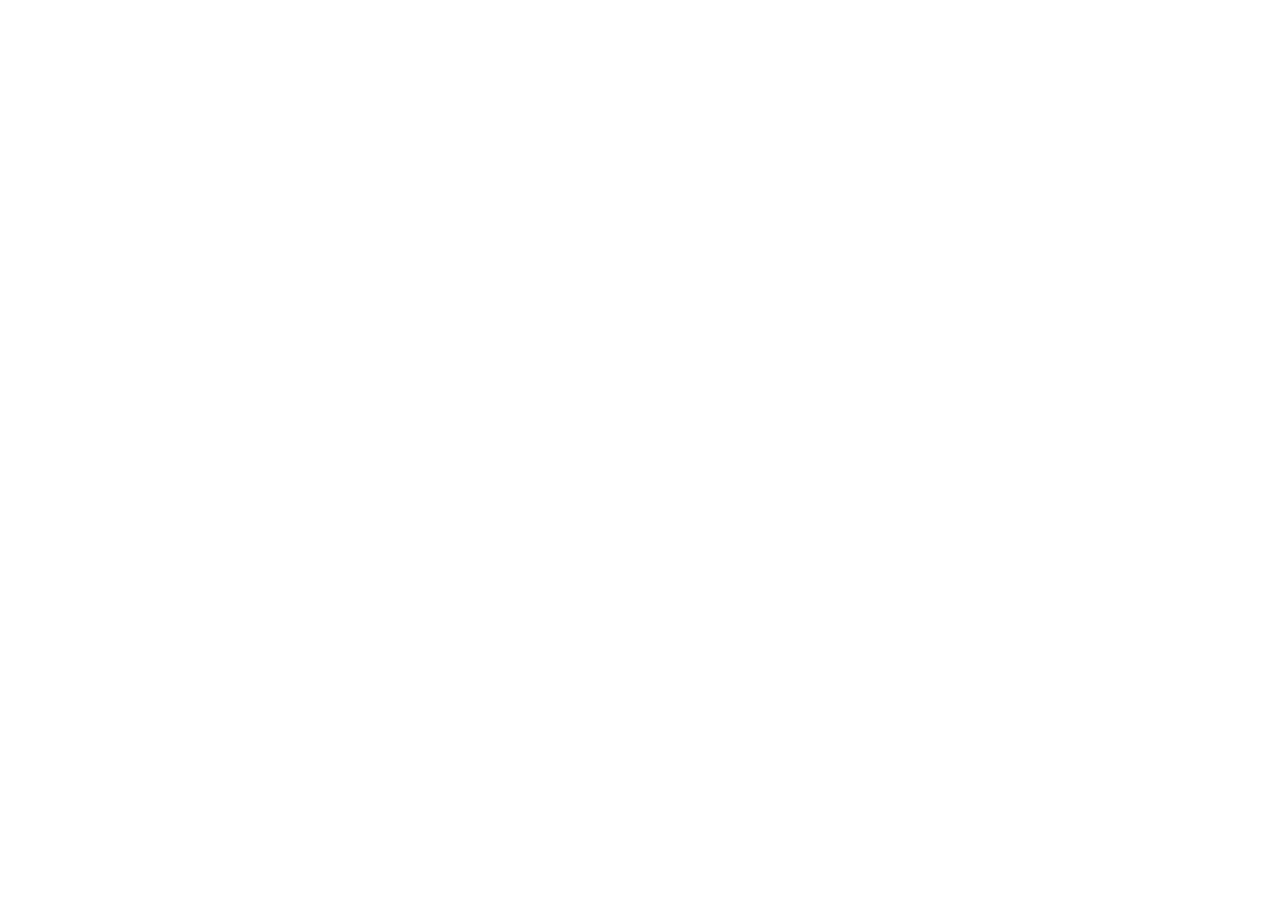
==== commit 35b544a2: "commit" ====
--- a/index.html
+++ b/index.html
@@ -369,7 +369,7 @@
       obcaecati iusto sit repudiandae quisquam cumque laborum animi, assumenda
       ullam, officiis vel, ipsam quibusdam. Eaque laborum reiciendis mollitia
       doloribus sequi maiores?
-    </p> -->
+    </p> 
 
     <div id="container">
       <p>This is #1</p>
@@ -412,7 +412,7 @@
        </ul>
 
        <h1>This is page 2</h1>
-        <p>Lorem ipsum dolor sit amet consectetur adipisicing elit. Nulla ex eveniet quidem perspiciatis, esse repudiandae nemo aliquam at nesciunt enim, sequi fugit laboriosam quis omnis numquam natus minus quos blanditiis?</p> -->
+        <p>Lorem ipsum dolor sit amet consectetur adipisicing elit. Nulla ex eveniet quidem perspiciatis, esse repudiandae nemo aliquam at nesciunt enim, sequi fugit laboriosam quis omnis numquam natus minus quos blanditiis?</p> 
 
          <h1>This is page 1</h1>
         <p>Lorem ipsum dolor sit amet consectetur adipisicing elit. Nulla ex eveniet quidem perspiciatis, esse repudiandae nemo aliquam at nesciunt enim, sequi fugit laboriosam quis omnis numquam natus minus quos blanditiis?</p>
@@ -426,5 +426,52 @@
           <a href="page5.html">5</a>
           <a href="page2.html">></a>
             </div>
+
+     <div class="dropdown" >
+          <button>Food</button>
+          <div class="content" >
+            <a href="">Apple</a>
+            <a href="">Orage</a>
+            <a href="">Banana</a>
+          </div>
+        </div>
+
+        <p>Lorem ipsum dolor sit amet consectetur adipisicing elit. Necessitatibus amet quia omnis eaque, laboriosam assumenda cumque consequuntur autem hic dolorum quae quod nihil quisquam expedita vero debitis deserunt sed tempora?</p>
+
+
+
+        <div class="gallery" >
+          <a href="Images/salad.jpg" target="_blank">
+ <img src="Images/salad.jpg" alt="this is salad pic" >
+          </a>
+          <div class="description" >Fruits Salads</div>
+        </div>
+        <div class="gallery" >
+          <a href="" target="_blank">
+ <img src="Images/salad.jpg" alt="this is pizza pic" >
+          </a>
+          <div class="description" >Veggie Salads</div>
+        </div>
+        <div class="gallery" >
+          <a href="" target="_blank">
+ <img src="Images/soup.jpg" alt="this is soup pic" >
+          </a>
+          <div class="description" >Sopus</div>
+        </div> 
+    
+        <div class="container" >
+          <div class="box" id="box1" >1</div>
+          <div class="box" id="box2" >2</div>
+          <div class="box" id="box3" >3</div>
+          <div class="box" id="box4" >4</div>
+          <div class="box" id="box1" >5</div>
+          <div class="box" id="box2" >6</div>
+          <div class="box" id="box3" >7</div>
+          <div class="box" id="box4" >8</div>
+        </div>  -->
+
+         
+        <script> src="index.js"</script>
+        
   </body>
 </html>
--- a/style.css
+++ b/style.css
@@ -32,7 +32,8 @@
 
 .even {
     color: gold;
-}  *
+}
+*/
 
 #h1 {
     font-family: Verdana, Geneva, Tahoma, sans-serif;
@@ -200,7 +201,7 @@
     top: 25px;
     left: 25px;
 
-}  */
+}
 
 #container {
     border: 2px solid;
@@ -221,4 +222,243 @@
 #container + p {
      background: lightgreen;
 }
-     +     #atag:hover {
+    color: red;
+    font-size: 1.1em;
+} 
+
+#atag:active {
+   color: red;
+   font-size: 1.1em;
+}  
+#atag:visited {
+   color: blue;
+   font-size: 1.1em;
+}  
+
+li:hover {
+    background-color: lightblue;
+}
+
+li:not(:hover) {
+    background-color: lightgreen;
+} 
+
+
+li:nth-child(4n + 1) {
+    background-color: lightgreen;
+} 
+
+
+#hello p {
+    background-color: lightsalmon;
+    padding: 10px;
+    display: none;
+}
+ 
+
+#hello:hover p {
+    display: block;
+}
+
+h1::first-letter {
+    font-size: 2em;
+    font-style: italic;
+}
+
+p::first-line {
+    background-color: lightgreen;
+
+}
+
+p::selection {
+    color: white;
+    background-color: red;
+
+}
+
+#fruit li::before{
+    
+}
+
+#apple::after{
+    content: "🍎";
+}
+#orange::after{
+    content: "🍊";
+}
+#apple::after{
+    content: "🍎";
+}
+#apple::after{
+    content: "🍎";
+}
+
+#fruit li::marker {
+    content: "✔️";
+    
+}  
+
+
+.pagination {
+    text-align: center;
+
+}
+
+.pagination a {
+    color: black;
+    text-decoration: none;
+    padding: 10px;
+    display: inline-block;
+
+}
+
+
+.pagination a.active {
+    background-color: lightgreen;
+    font-weight: bold;
+    border-radius: 4px;
+}
+
+.pagination a:hover:not(.active) {
+    background-color: gray;
+    border-radius: 4px;
+} 
+
+
+.dropdown {
+    display: inline-block;
+}
+
+.dropdown button {
+    background-color: lightblue;
+    padding: 10px;
+    border: none;
+    cursor: pointer;
+    border-radius: 5px;
+}
+
+.dropdown a {
+    display: block;
+    color: black;
+    text-decoration: none;
+    padding: 10px 15px;
+}
+
+
+.dropdown .content {
+    display: none;
+    position: absolute;
+    background-color: lightgreen;
+    min-width: 100px;
+    box-shadow: 2px 2px 5px black;
+
+}
+
+.dropdown:hover .content {
+    display: block;
+}
+
+.dropdown:hover button {
+    background-color: darkblue;
+}
+.dropdown a:hover {
+    background-color: darkgrey;
+} 
+
+
+.gallery {
+    display: inline-block;
+    border: 1px solid darkgrey;
+    margin: 5px;
+    width: 200px;
+}
+
+.gallery .description {
+    padding: 10px;
+    text-align: center;
+}
+
+.gallery:hover {
+    border: 1px solid darkblue;
+}
+
+.gallery img {
+    width: 100%;
+    height: auto;
+}
+ 
+ .container {
+    display: flex;
+    border: 10px solid;
+    height: 90vh;
+    /* flex-direction: row; 
+    flex-direction: row-reverse;
+    flex-direction: column; 
+    flex-direction: column-reverse; 
+    justify-content: flex-start; 
+    justify-content: flex-end; 
+    justify-content: center; 
+    justify-content: space-between;
+    justify-content: space-around; 
+    justify-content:space-evenly;
+    align-items: flex-start;   
+    align-items: center;
+    align-items: flex-end;
+    flex-wrap: wrap;  
+    flex-wrap: wrap-reverse; 
+    
+    align-content: flex-start;
+    flex-wrap: wrap;
+    align-content: flex-end;
+     align-content: center;
+    flex-wrap: wrap;
+    align-content: space-around;
+    flex-wrap: wrap; 
+    flex-wrap: wrap;
+   align-content: flex-start;
+   column-gap: 1em;
+   row-gap: 1em;
+ }
+
+ .box {
+    width: 150px;
+    height: 150px;
+    font-size: 8em;
+    text-align: center;
+    border-radius: 5px;
+ }
+
+ #box1 {
+    background-color: lightblue;
+ }
+ #box2 {
+    background-color: lightgreen;
+ }
+ #box3 {
+    background-color: lightsalmon;
+ }
+ #box4 {
+    background-color: lightpink;
+ }
+
+ .box {
+    width: 150px;
+    height: 150px;
+    font-size: 8em;
+    text-align: center;
+    border-radius: 5px;
+ }
+
+ #box1 {
+    background-color: lightblue;
+ }
+ #box2 {
+    background-color: lightgreen;
+ }
+ #box3 {
+    background-color: lightsalmon;
+ }
+ #box4 {
+    background-color: lightpink;
+ }
